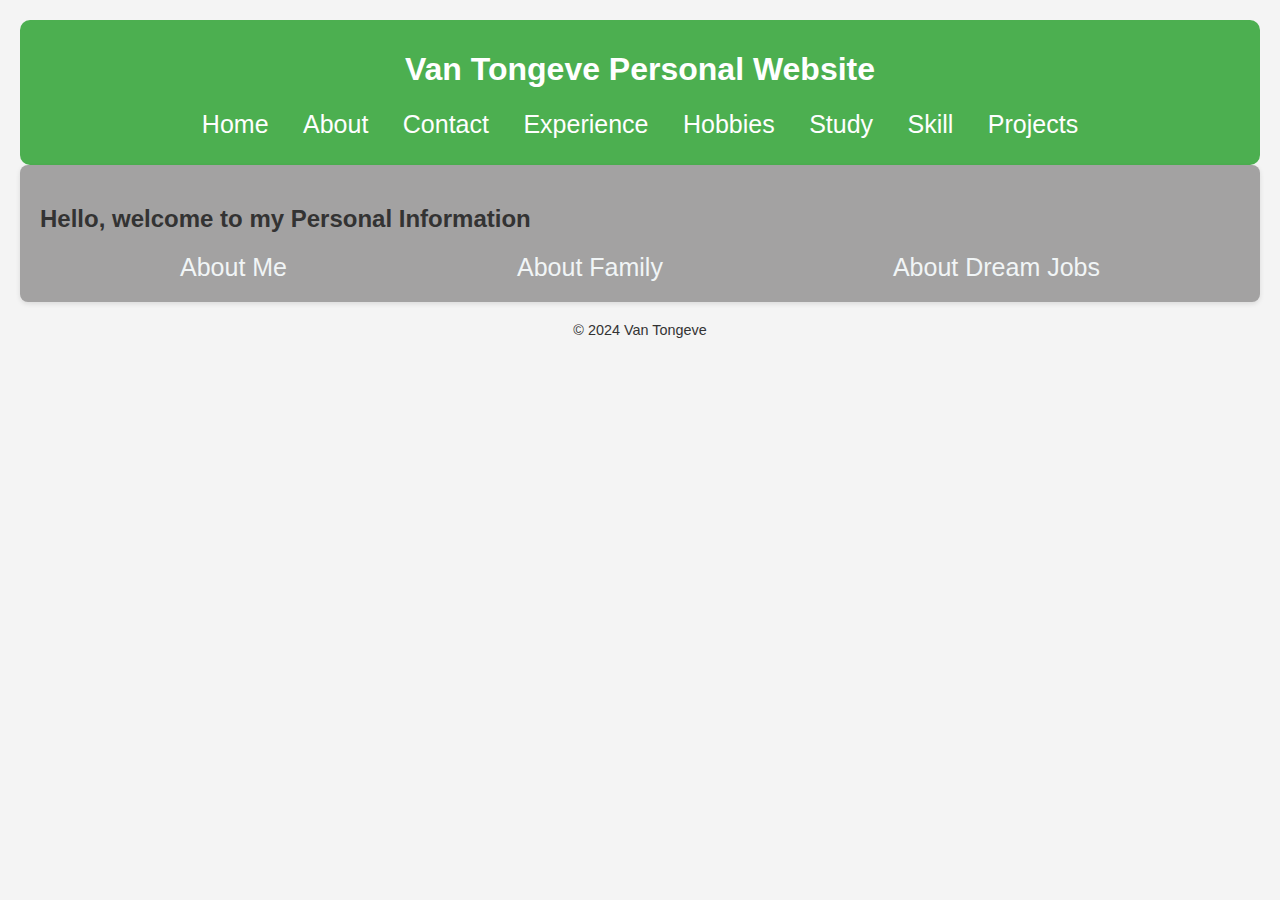
==== about/about.html @ 2a16a0bc "Add files via upload" ====
<!DOCTYPE html>
<html lang="en">
<head>
    <meta charset="UTF-8">
    <meta name="viewport" content="width=device-width, initial-scale=1.0">
    <link rel="stylesheet" href="style.css">
    <title>Personal Website</title>
</head>
<body>
    <header>
        <h1>Van Tongeve Personal Website</h1>
        <nav>
            <ul>
                <li><a href="../index.html">Home</a></li>
                <li><a href="../about/about.html">About</a></li>
                <li><a href="../contact/contact.html">Contact</a></li>
                <li><a href="../experience/experience.html">Experience</a></li>
                <li><a href="../hobbies/hobbies.html">Hobbies</a></li>
                <li><a href="../study/study.html">Study</a></li>
                <li><a href="../skill/skill.html">Skill</a></li>
                <li><a href="../project/projects.html">Projects</a></li>
            </ul>
        </nav>
    </header>
    <main>
        <h2>Hello, welcome to my Personal Information</h2>
        <div>
            <ul>
                <li>
                    <a href="#">About Me</a>
                    <div class="about_me">
                        <img src="hello stick.png" alt="" class="hello_pic">
                        Hello,you can read my information in this link.      
                    </div>
                    
                </li>
                <li>
                    <a href="#">About Family</a>
                    <div class="about_family">
                    <img src="family.png" alt="" class="family_pic">
                        This link you can know about member in my family.
                    </div>
                </li>
                <li>
                    <a href="#">About Dream Jobs</a>
                </li>
            </ul>
        </div>
    </main>
    <footer>
        <p>&copy; 2024 Van Tongeve</p>
    </footer>
</body>
</html>
---- about/style.css ----
body {
    font-family: Arial, sans-serif;
    background-color: #f4f4f4;
    margin: 0;
    padding: 20px;
    color: #333;
}

header {
    border-radius: 10px;
    background: #4CAF50;
    color: white;
    padding: 10px 0;
    text-align: center;
}

nav ul {
    list-style: none;
    padding: 0;
}

nav ul li {
    display: inline;
    margin: 0 15px;
}

nav ul li a {
    font-family:Arial, Helvetica, sans-serif;
    font-size: 25px;
    color: rgb(254, 254, 254);
    text-decoration: none;
    transition: 0.4s ease-in-out;
}
a:hover{
    color: rgb(9, 9, 9);
}

main {
    background: rgb(163, 162, 162);
    padding: 20px;
    border-radius: 8px;
    box-shadow: 0 2px 5px rgba(0, 0, 0, 0.1);
}

footer {
    text-align: center;
    margin-top: 20px;
    font-size: 0.9em;
}
div ul {
    display: flex;
    margin: auto;
    justify-content: center;
    list-style: none;
    padding: 0;
}

div ul li {

    display: inline;
    margin: 0 15px;
}

div ul li a {
    margin: 100px;
    font-family:Arial, Helvetica, sans-serif;
    font-size: 25px;
    color: rgb(241, 245, 246);
    text-decoration: none;
    transition: 0.4s ease-in-out;
}
.about_me,.about_family, .family_pic {
    display: none;
    margin-top: 10px;
}
li:hover .about_me,li:hover .about_family, li:hover .family_pic {
    display: block;
}
.hello_pic, .family_pic {
    max-width: 100px;
    margin-top: 5px;
}
@media (max-width: 600px) {
    nav ul li {
        display: block;
        margin: 5px 0;
    }
}
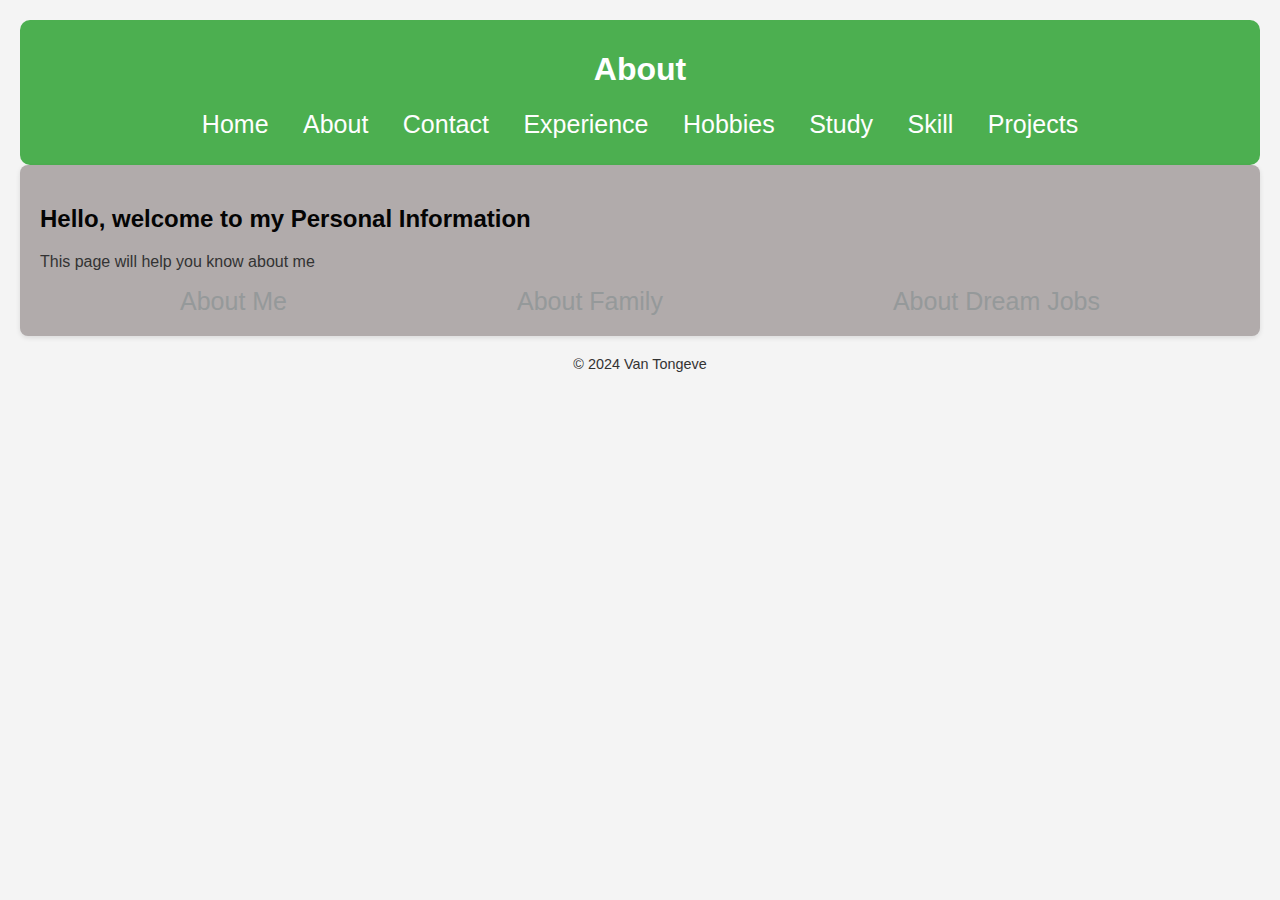
==== commit 619b0608: "Add files via upload" ====
--- a/about/about.html
+++ b/about/about.html
@@ -8,7 +8,8 @@
 </head>
 <body>
     <header>
-        <h1>Van Tongeve Personal Website</h1>
+        <h1>About</h1>
+        
         <nav>
             <ul>
                 <li><a href="../index.html">Home</a></li>
@@ -24,10 +25,11 @@
     </header>
     <main>
         <h2>Hello, welcome to my Personal Information</h2>
+        <p>This page will help you know about me </p>
         <div>
             <ul>
                 <li>
-                    <a href="#">About Me</a>
+                    <a href="about_me.html">About Me</a>
                     <div class="about_me">
                         <img src="hello stick.png" alt="" class="hello_pic">
                         Hello,you can read my information in this link.      
@@ -35,14 +37,18 @@
                     
                 </li>
                 <li>
-                    <a href="#">About Family</a>
+                    <a href="about_Family.html">About Family</a>
                     <div class="about_family">
                     <img src="family.png" alt="" class="family_pic">
                         This link you can know about member in my family.
                     </div>
                 </li>
                 <li>
-                    <a href="#">About Dream Jobs</a>
+                    <a href="about_dream_jobs.html">About Dream Jobs</a>
+                    <div class="about_job">
+                    <img src="server.png" alt="" class="job_pc">
+                    this is my dream jobs in the furture.
+                    </div>
                 </li>
             </ul>
         </div>
--- a/about/style.css
+++ b/about/style.css
@@ -34,9 +34,11 @@
 a:hover{
     color: rgb(9, 9, 9);
 }
-
+main h2{
+    color:#040404;
+}
 main {
-    background: rgb(163, 162, 162);
+    background: rgb(177, 171, 171);
     padding: 20px;
     border-radius: 8px;
     box-shadow: 0 2px 5px rgba(0, 0, 0, 0.1);
@@ -65,24 +67,26 @@
     margin: 100px;
     font-family:Arial, Helvetica, sans-serif;
     font-size: 25px;
-    color: rgb(241, 245, 246);
+    color: rgb(149, 153, 154);
     text-decoration: none;
     transition: 0.4s ease-in-out;
 }
-.about_me,.about_family, .family_pic {
-    display: none;
-    margin-top: 10px;
-}
-li:hover .about_me,li:hover .about_family, li:hover .family_pic {
-    display: block;
-}
-.hello_pic, .family_pic {
-    max-width: 100px;
-    margin-top: 5px;
-}
-@media (max-width: 600px) {
-    nav ul li {
-        display: block;
-        margin: 5px 0;
-    }
-}+ .about_me, .about_family, .about_job {
+            display: none; /* Hidden by default */
+            margin-top: 10px;
+        }
+        li:hover .about_me, 
+        li:hover .about_family, 
+        li:hover .about_job {
+            display: block; /* Show on hover */
+        }
+        .hello_pic, .family_pic, .job_pc {
+            max-width: 100px;
+            margin-top: 5px;
+        }
+        @media (max-width: 600px) {
+            nav ul li {
+                display: block;
+                margin: 5px 0;
+            }
+        }
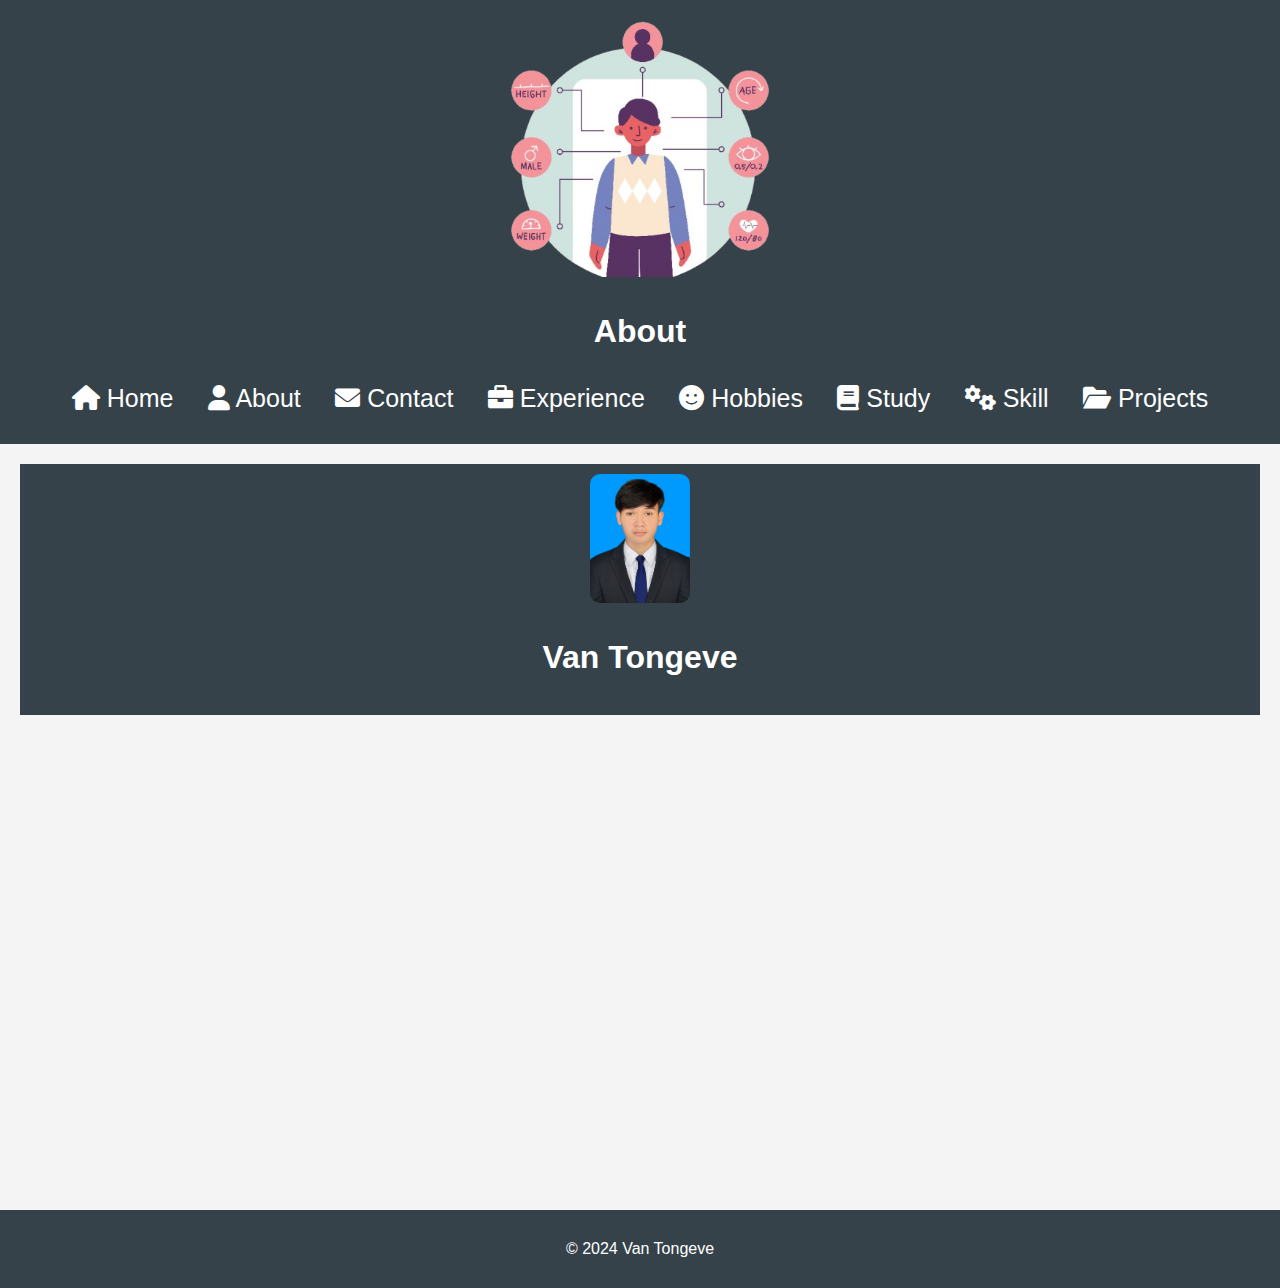
==== commit be4c9cfa: "Add files via upload" ====
--- a/about/about.html
+++ b/about/about.html
@@ -3,58 +3,130 @@
 <head>
     <meta charset="UTF-8">
     <meta name="viewport" content="width=device-width, initial-scale=1.0">
-    <link rel="stylesheet" href="style.css">
+    <link rel="stylesheet" href="https://cdnjs.cloudflare.com/ajax/libs/font-awesome/6.0.0-beta3/css/all.min.css">
     <title>Personal Website</title>
+    <style>
+        body {
+            font-family: Arial, sans-serif;
+            line-height: 1.6;
+            margin: 0;
+            padding: 0;
+            background-color: #f4f4f4;
+        }
+        header {
+            background: #35424a;
+            color: #ffffff;
+            padding: 10px 0;
+            text-align: center;
+        }
+        header img{
+            width: 500px;
+        }
+        nav ul {
+            list-style: none;
+            padding: 0;
+        }
+        
+        nav ul li {
+            display: inline;
+            margin: 0 15px;
+        }
+        
+        nav ul li a {
+            font-family:Arial, Helvetica, sans-serif;
+            font-size: 25px;
+            color: rgb(254, 254, 254);
+            text-decoration: none;
+            transition: 0.4s ease-in-out;
+        }
+         a:hover {
+            color: #ffcc00;
+        }
+        main {
+            padding: 20px;
+        }
+        section {
+            margin-bottom: 20px;
+            background: #ffffff;
+            padding: 15px;
+            border-radius: 5px;
+            box-shadow: 0 2px 5px rgba(0, 0, 0, 0.1);
+            opacity: 0; /* Start hidden for animation */
+            transform: translateY(20px); /* Start slightly lower */
+            animation: fadeInUp 0.6s forwards;
+        }
+        @keyframes fadeInUp {
+            to {
+                opacity: 1;
+                transform: translateY(0);
+            }
+        }
+        footer {
+            text-align: center;
+            padding: 10px 0;
+            background: #35424a;
+            color: #ffffff;
+        }
+        .icon {
+            margin-right: 10px;
+            color: #35424a;
+        }
+        .pf{
+            width: 100px;
+            border-radius: 10px;
+        }
+        .fade-in {
+            opacity: 0; /* Start hidden */
+            animation: fadeInUp 0.6s forwards; /* Animation */
+        }
+    </style>
 </head>
 <body>
     <header>
+        <img src="logo.png" alt="">
         <h1>About</h1>
-        
         <nav>
             <ul>
-                <li><a href="../index.html">Home</a></li>
-                <li><a href="../about/about.html">About</a></li>
-                <li><a href="../contact/contact.html">Contact</a></li>
-                <li><a href="../experience/experience.html">Experience</a></li>
-                <li><a href="../hobbies/hobbies.html">Hobbies</a></li>
-                <li><a href="../study/study.html">Study</a></li>
-                <li><a href="../skill/skill.html">Skill</a></li>
-                <li><a href="../project/projects.html">Projects</a></li>
+                <li><a href="../index.html"><i class="fas fa-home"></i> Home</a></li>
+                <li><a href="./about/about.html"><i class="fas fa-user"></i> About</a></li>
+                <li><a href="../contact/contact.html"><i class="fas fa-envelope"></i> Contact</a></li>
+                <li><a href="../experience/experience.html"><i class="fas fa-briefcase"></i> Experience</a></li>
+                <li><a href="../hobbies/hobbies.html"><i class="fas fa-smile"></i> Hobbies</a></li>
+                <li><a href="../study/study.html"><i class="fas fa-book"></i> Study</a></li>
+                <li><a href="../skill/skill.html"><i class="fas fa-cogs"></i> Skill</a></li>
+                <li><a href="../project/projects.html"><i class="fas fa-folder-open"></i> Projects</a></li>
             </ul>
         </nav>
     </header>
+    
     <main>
-        <h2>Hello, welcome to my Personal Information</h2>
-        <p>This page will help you know about me </p>
-        <div>
-            <ul>
-                <li>
-                    <a href="about_me.html">About Me</a>
-                    <div class="about_me">
-                        <img src="hello stick.png" alt="" class="hello_pic">
-                        Hello,you can read my information in this link.      
-                    </div>
-                    
-                </li>
-                <li>
-                    <a href="about_Family.html">About Family</a>
-                    <div class="about_family">
-                    <img src="family.png" alt="" class="family_pic">
-                        This link you can know about member in my family.
-                    </div>
-                </li>
-                <li>
-                    <a href="about_dream_jobs.html">About Dream Jobs</a>
-                    <div class="about_job">
-                    <img src="server.png" alt="" class="job_pc">
-                    this is my dream jobs in the furture.
-                    </div>
-                </li>
-            </ul>
-        </div>
+        <header>
+            <img src="Vantongeve.jpg" alt="Van Tongeve" class="pf">
+            <h1>Van Tongeve</h1>
+        </header>
+        <section class="fade-in">
+            <p><strong>Living:</strong> Factory Village, Sangkat Kork Khleang, Khan Sen Sok, Phnom Penh</p>
+            <p><strong>Born:</strong> August 15, 2003 | <strong>Children:</strong> Two | <strong>Gender: </strong>Male</p>
+            <p><strong>Born place:</strong> One Village, Sangkat Laban Seak, Srok BanLong, Rattanakiri province</p>
+            <p><strong>Family:</strong> I am the second of five children, with three boys and two girls. My older sister is Van Dary, my third brother is Van Tong Ang, my fourth brother is Van Tong Er, and my youngest sister is Van Darom. My father, NATO, is the Deputy Director of the Office of Women's Affairs, and my mother, Sok Ran, is a saleswoman.</p>
+            <p>Hello, my name is Van Tong Eve from the Royal University of Phnom Penh. I am a fourth-year student in Computer Science.</p>
+            <p>Every day, I enjoy listening to music, playing volleyball, and swimming.</p>
+            <p>I have worked as a Technical Assistance Specialist at Bali Cignery for 3 years. During this time, I gained valuable experience and worked on new projects such as card and image design, installation of cable cameras, and installation of wireless elevator cameras.</p>
+            <p>On April 1, 2024, I was appointed Team Leader to lead a new team. In this role, I have developed technical skills and experience related to software, hardware, configuration, and setup (Windows, drivers, local IP networks), among others.</p>
+        </section>
+        
     </main>
+    
     <footer>
         <p>&copy; 2024 Van Tongeve</p>
     </footer>
+    
+    <script>
+        // Add class to each section when the page loads for animation
+        document.querySelectorAll('section').forEach((section, index) => {
+            section.style.animationDelay = `${index * 0.2}s`;
+            section.classList.add('fade-in');
+        });
+    </script>
 </body>
 </html>